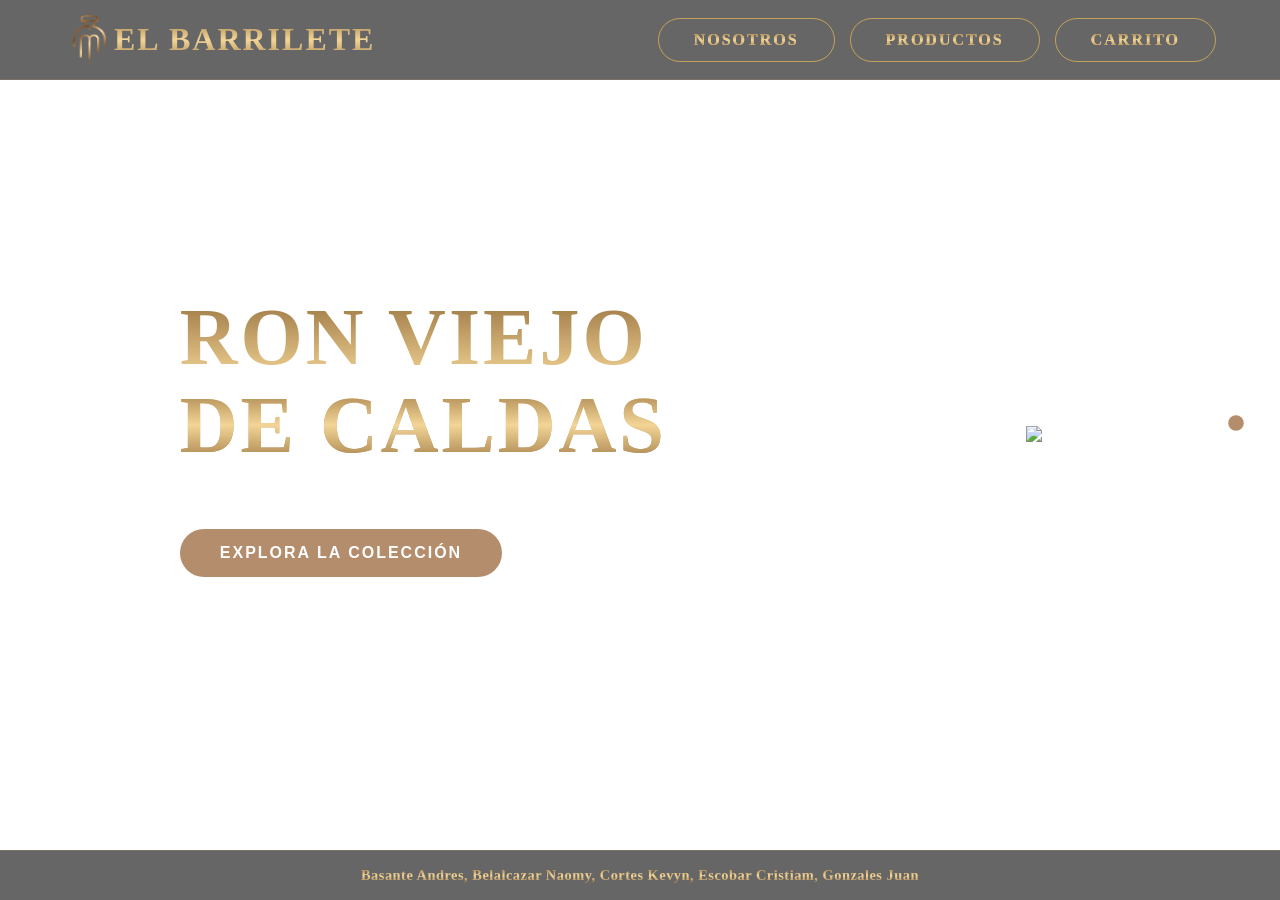
==== index.html @ 235155e9 "Rename index_proyecto.html to index.html" ====
<!DOCTYPE html>
<html lang="es">
<head>
    <meta charset="UTF-8">
    <meta name="viewport" content="width=device-width, initial-scale=1.0">
    <title>EL BARRILETE</title>
    <link rel="stylesheet" href="css/styles.css">
    <script type="module" src="main.js" defer></script>
    <link  rel= "apple-touch-icon"  sizes= "57x57"  href= "favicon/apple-icon-57x57.png" >
    <link  rel= "apple-touch-icon"  sizes= "60x60"  href= "favicon/apple-icon-60x60.png" >
    <link  rel= "apple-touch-icon"  sizes= "72x72"  href= "favicon/apple-icon-72x72.png" >
    <link  rel= "apple-touch-icon"  sizes= "76x76"  href= "favicon/apple-icon-76x76.png" >
    <link  rel= "apple-touch-icon"  sizes= "114x114"  href= "favicon/apple-icon-114x114.png" >
    <link  rel= "apple-touch-icon"  sizes= "120x120"  href= "favicon/apple-icon-120x120.png" >
    <link  rel= "apple-touch-icon"  sizes= "144x144"  href= "favicon/apple-icon-144x144.png" >
    <link  rel= "apple-touch-icon"  sizes= "152x152"  href= "favicon/apple-icon-152x152.png" >
    <link  rel= "apple-touch-icon"  sizes= "180x180"  href= "favicon/apple-icon-180x180.png" >
    <link  rel= "icon"  type= "image/png"  sizes= "192x192"   href= "favicon/android-icon-192x192.png" >
    <link  rel= "icon"  type= "image/png"  sizes= "32x32"  href= "favicon/favicon-32x32.png" >
    <link  rel= "icon"  type= "image/png"  sizes= "96x96"  href= "favicon/favicon-96x96.png" >
    <link  rel= "icon"  type= "image/png"  sizes= "16x16"  href= "favicon/favicon-16x16.png" >
    <link  rel= "manifest"  href= "favicon/manifest.json" >
    <meta  name= "msapplication-TileColor"  content= "#ffffff" >
    <meta  name= "msapplication-TileImage"  content= "/ms-icon-144x144.png" ><meta  name= "theme-color"  content= "#ffffff" >
</head>
<body>
    <header id="cabezera" class="cabezera">
    <a href="index_proyecto.html" class="nombre">
        <span class="icono1"></span>
        <h1>EL BARRILETE</h1>
    </a>
    
    <!-- Icono hamburguesa (visible solo en móvil) -->
    <button class="menu-toggle" id="menu-toggle" aria-label="Abrir menú">
        <span class="hamburger"></span>
    </button>

    <!-- Contenedor de navegación que se oculta en móviles -->
    <nav class="nav-botones" id="nav-botones">
        <a href="index_nosotros.html" class="nosotros">
            <h2>NOSOTROS</h2>
        </a>
        <a href="index_productos.html" class="productos">
            <h2>PRODUCTOS</h2>
        </a>
        <a href="index_carrito.html" class="carrito">
            <h2>CARRITO</h2>
        </a>
    </nav>
    </header>
    <main id="hero-container" class="producto-1">
        <div class="info-producto">
            <h1 id="titulo-principal">RON VIEJO <br> <span>DE CALDAS</span></h1>
            <button id="btn-accion" class="btn-explora">Explora la colección</button>
        </div>
        <div class="visual-producto">
            <img id="img-dinamica" src="img/producto1.png" alt="Producto">
        </div>
        <div class="indicadores">
            <div class="punto active"></div>
            <div class="punto"></div>
            <div class="punto"></div>
        </div>
    </main>
    <footer>
        <span class="creditos">Basante Andres, Belalcazar Naomy, Cortes Kevyn, Escobar Cristiam, Gonzales Juan</span>
    </footer>
</body>
</html>
---- css/styles.css ----
/* =============================================
RESET Y ESTILOS GLOBALES
   ============================================= */
* {
    margin: 0;
    padding: 0;
    box-sizing: border-box;
}

body {
    background-image: url('../img/Fondo.svg');
    background-repeat: no-repeat;
    background-size: cover;
    background-position: center;
    background-attachment: fixed;
    min-height: 100vh;
    width: 100%;
    color: white;
    display: flex;
    flex-direction: column;
}

/* =============================================
CABECERA (GLOBAL)
   ============================================= */
header.cabezera {
    position: fixed;
    top: 0;
    width: 100%;
    height: 80px;
    z-index: 1000;
    display: flex;
    justify-content: space-between;
    align-items: center;
    padding: 0 5%;
    background: rgba(0, 0, 0, 0.6); 
    backdrop-filter: blur(10px);
    border-bottom: 1px solid rgba(197, 160, 89, 0.2);
}

.icono1{
    background-image: url('../img/Logo\ Imagen.png');
    background-size: contain;
    background-position: center;
    background-repeat: no-repeat;
    display: inline-block;
    width: 50px;
    height: 50px;
    border-radius: 50%;
}

.nombre {
    background: linear-gradient(to bottom, #96703d 0%, #f3d596 50%, #96703d 100%);
    background-clip: text;
    -webkit-background-clip: text;
    -webkit-text-fill-color: transparent;
    display: flex;
    align-items: center;
    font-weight: bold;
    letter-spacing: 2px;
    text-transform: uppercase;
    text-decoration: none;
}

.btn-explora {
    background-color: var(--color-accent);
    color: white;
    border: none;
    padding: 15px 35px;
    border-radius: 50px;
    cursor: pointer;
    font-weight: bold;
    text-transform: uppercase;
    transition: background-color 0.8s ease;
}

.nav-botones {
    display: flex;
    flex-direction: row;
    gap: 15px;
}

.carrito, .nosotros, .productos {
    padding: 12px 35px;
    background: rgba(20, 20, 20, 0.8); 
    -webkit-text-fill-color: initial; 
    cursor: pointer;
    border-radius: 50px; 
    transition: all 0.4s ease;
    position: relative;
    z-index: 1;
    overflow: hidden;
    display: flex;
    align-items: center;
    justify-content: center;
    border: 1px solid #c5a059;
}

.carrito h2, .nosotros h2, .productos h2, .carrito, .nosotros, .productos {
    background: linear-gradient(to bottom, #96703d 0%, #f3d596 50%, #96703d 100%);
    background-clip: text;
    -webkit-background-clip: text;
    -webkit-text-fill-color: transparent;
    font-size: 1rem;
    font-weight: bold;
    letter-spacing: 2px;
    text-transform: uppercase;
}

.carrito:hover, .nosotros:hover, .productos:hover {
    border-color: #f3d596;
    background: #1a1a1a;
    box-shadow: 0 0 15px rgba(197, 160, 89, 0.3);
}

.carrito::after, .nosotros::after, .productos::after {
    content: "";
    position: absolute;
    top: 0;
    left: 0;
    width: 100%;
    height: 100%;
    background: radial-gradient(circle, rgba(197, 160, 89, 0.2) 0%, transparent 70%);
    transform: scale(0);
    transition: transform 0.5s ease;
    z-index: -1; 
}

.carrito:hover::after, .nosotros:hover::after, .productos:hover::after {
    transform: scale(4);
}

/* =============================================
PÁGINA PRINCIPAL (Hero / Slider de productos)
   ============================================= */
#hero-container, [class^="producto-"] {
    display: flex;
    justify-content: space-around;
    align-items: center;
    width: 100%;
    flex: 1;
    padding-top: 80px;
    padding-bottom: 60px;
}

.indicadores {
    position: fixed;
    right: 3%;
    top: 50%;
    transform: translateY(-50%);
}

.punto {
    width: 12px;
    height: 12px;
    background: rgba(255,255,255,0.3);
    border-radius: 50%;
    margin: 15px 0;
    transition: 0.4s;
}

.punto.active {
    background: var(--color-accent);
    transform: scale(1.3);
}

.producto-1 { --color-accent: #b48d6c; }
.producto-2 { --color-accent: #8b0000; }
.producto-3 { --color-accent: #c5a059; }

#titulo-principal {
    font-size: 5rem;
    font-weight: bold;
    line-height: 1.1;
    text-transform: uppercase;
    letter-spacing: 3px;
    background: linear-gradient(to bottom, #96703d 0%, #f3d596 50%, #96703d 100%);
    background-clip: text;
    -webkit-background-clip: text;
    -webkit-text-fill-color: transparent;
    margin-bottom: 30px;
}

#titulo-principal span {
    font-size: 5rem;
    font-weight: bold;
    background: linear-gradient(to bottom, #96703d 0%, #f3d596 50%, #96703d 100%);
    background-clip: text;
    -webkit-background-clip: text;
    -webkit-text-fill-color: transparent;
}

.info-producto {
    display: flex;
    flex-direction: column;
    align-items: flex-start;
    gap: 30px;
}

.btn-explora {
    background-color: var(--color-accent);
    color: white;
    border: none;
    padding: 15px 40px;
    border-radius: 50px;
    cursor: pointer;
    font-weight: bold;
    font-size: 1rem;
    text-transform: uppercase;
    letter-spacing: 2px;
    transition: all 0.3s ease;
}

.btn-explora:hover {
    transform: scale(1.05);
    box-shadow: 0 0 20px rgba(197, 160, 89, 0.4);
}

/* Actualizacion de medida de la pagina principal */
@media (max-width: 850px) {
    #hero-container, [class^="producto-"] {
        flex-direction: column;
        justify-content: center;
        gap: 40px;
        padding: 100px 5% 40px 5%;
        flex: 1;
        height: auto;
        min-height: 0;
    }

    #titulo-principal {
        font-size: 3rem;
    }
    
    #titulo-principal span {
        font-size: 3rem;
    }
    
    .info-producto {
        align-items: center;
        text-align: center;
    }

    .visual-producto img {
        max-width: 100%;
        height: auto;
        max-height: 40vh;
        object-fit: contain;
    }
}

/* =============================================
MENÚ HAMBURGUESA (MÓVIL)
   ============================================= */

.menu-toggle {
    display: none;
    background: transparent;
    border: none;
    cursor: pointer;
    padding: 10px;
    z-index: 1100;
}

.hamburger {
    position: relative;
    display: block;
    width: 30px;
    height: 3px;
    background: linear-gradient(to bottom, #96703d, #f3d596, #96703d);
    border-radius: 3px;
    transition: all 0.3s ease;
}

.hamburger::before, .hamburger::after {
    content: '';
    position: absolute;
    width: 100%;
    height: 3px;
    background: inherit;
    border-radius: inherit;
    transition: inherit;
}

.hamburger::before {
    top: -8px;
}
.hamburger::after {
    top: 8px;
}

@media (max-width: 850px) {
    .menu-toggle {
        display: block;
    }

    .nav-botones {
        display: none;
        position: absolute;
        top: 80px;
        left: 0;
        z-index: 999;
        width: 100%;
        flex-direction: column;
        align-items: center;
        gap: 10px;
        padding: 20px 0;
        background: rgba(0, 0, 0, 0.85);
        backdrop-filter: blur(15px);
        border-radius: 0 0 15px 15px;
        border-top: 1px solid rgba(197, 160, 89, 0.3);
    }

    .nav-botones.activo {
        display: flex;
    }

    header.cabezera {
        position: fixed;
        flex-wrap: wrap;
        height: auto;
        justify-content: space-between;
        padding: 15px 5%;
    }

    .nombre {
        flex: 1;
    }

    .nav-botones button {
        width: 80%;
        max-width: 300px;
        margin: 5px 0;
    }
}

/* =============================================
PÁGINA SECUNDARIA (Sección "Nosotros")
   ============================================= */
.container {
    display: flex;
    flex-direction: row;
    flex-wrap: nowrap;
    justify-content: center;
    align-items: center;
    width: 100%;
    flex: 1;
    margin-top: 80px;
    gap: 20px;
    padding: 20px 5%;
}

.brand-section {
    display: flex;
    flex-direction: column;
    align-items: center;
    flex-shrink: 0; 
}

.brand-name {
    margin: 0 0 20px 0;
}

.brand-name img {
    width: 280px;
    height: auto;
    display: block;
}

.logo-container {
    width: 160px;
    height: auto;
}

.logo-container img {
    width: 100%;
    height: auto;
    display: block;
}

.content-section {
    flex: 1;
    text-align: center;
    max-width: 600px;  
}

.content-section p {
    font-size: 1.1rem;
    line-height: 1.8;
    font-weight: 400;
    margin-bottom: 35px;
    color: #d1d1d1; 
    letter-spacing: 0.3px;
}

.content-section p:last-child {
    margin-bottom: 0;
}

/* Media query para la sección "Nosotros" */
@media (max-width: 850px) {
    .container {
        flex-direction: column;
        justify-content: center;
        align-items: center;
        gap: 40px;
    }

    .brand-name img {
        width: 220px;
        max-width: 100%;
        height: auto;
    }

    .logo-container {
        width: 130px;
    }

    .content-section p {
        font-size: 1rem;
    }
}

/* ===========================================
PAGINA DE PRODUCTOS
    ========================================== */

.catalogo-page {
    display: flex;
    flex-direction: column;
    justify-content: flex-start;
    align-items: center;
    padding: 110px 5% 40px 5%;
    height: auto;
    min-height: 100vh;
}

/* Buscador */
.search-section {
    width: 100%;
    max-width: 600px;
    text-align: center;
    margin-bottom: 35px;
    z-index: 1;
}

.search-section h2 {
    font-size: 1.8rem;
    font-weight: 800;
    letter-spacing: 1.5px;
    margin-bottom: 15px;
    color: white;
    text-transform: uppercase;
}

.search-bar-container input {
    width: 100%;
    padding: 14px 25px;
    border-radius: 50px;
    border: none;
    background: white;
    font-size: 1rem;
    color: #1a1a1a;
    outline: none;
    box-shadow: 0 4px 15px rgba(0, 0, 0, 0.2);
}

/* =============================================
TARJETAS DINÁMICAS
   ============================================= */
.tarjetas-container {
    display: flex;
    flex-wrap: wrap;
    justify-content: center;
    gap: 30px;
    padding: 40px 5%;
}

/* Tablet: 2 columnas fijas */
@media (min-width: 620px) and (max-width: 949px) {
    .tarjetas-container {
        display: grid;
        grid-template-columns: repeat(2, 1fr);
        gap: 30px;
        justify-items: center;
        max-width: 1200px;
        margin: 0;
        padding: 40px 0;
    }
}

/* Escritorio: 3 columnas fijas */
@media (min-width: 950px) {
    .tarjetas-container {
        display: grid;
        grid-template-columns: repeat(3, 1fr);
        gap: 30px;
        justify-items: center;
        max-width: 1200px;
        margin: 0;
        padding: 40px 0;
    }
}

.card {
    background: rgba(20, 20, 20, 0.8);
    backdrop-filter: blur(10px);
    border: 1px solid rgba(197, 160, 89, 0.3);
    border-radius: 15px;
    position: relative;
    width: 280px;
    padding: 20px;
    text-align: center;
    color: white;
    transition: transform 0.3s ease, box-shadow 0.3s ease;
    cursor: pointer;
}

.card:hover {
    transform: translateY(-5px);
    box-shadow: 0 10px 20px rgba(197, 160, 89, 0.2);
}

.card-img {
    width: 100%;
    height: 180px;
    object-fit: contain;
    margin-bottom: 15px;
}

.card-titulo {
    font-size: 1.3rem;
    margin-bottom: 10px;
    background: linear-gradient(to bottom, #96703d, #f3d596, #96703d);
    -webkit-background-clip: text;
    -webkit-text-fill-color: transparent;
    background-clip: text;
}

.card-descripcion {
    font-size: 0.9rem;
    color: #d1d1d1;
    margin-bottom: 15px;
}

.card-precio {
    display: block;
    font-size: 1.2rem;
    font-weight: bold;
    margin-bottom: 15px;
    background: linear-gradient(to bottom, #96703d, #f3d596, #96703d);
    -webkit-background-clip: text;
    -webkit-text-fill-color: transparent;
    background-clip: text;
}

.card-boton {
    padding: 10px 25px;
    background: rgba(20, 20, 20, 0.8);
    border: 1px solid #c5a059;
    border-radius: 50px;
    text-transform: uppercase;
    letter-spacing: 1px;
    font-size: 0.8rem;
    cursor: pointer;
    transition: all 0.3s ease;
    color: white;
    font-weight: bold;
}

.card-boton:hover {
    background: #1a1a1a;
    border-color: #f3d596;
    box-shadow: 0 0 15px rgba(197, 160, 89, 0.3);
}

.card-boton.agregado {
    background: #2e7d32;
    border-color: #4caf50;
    color: white;
    -webkit-text-fill-color: white;
    cursor: default;
    opacity: 0.9;
    box-shadow: 0 0 8px rgba(76, 175, 80, 0.4);
}

.card-popular {
    border-color: #f3d596;
    box-shadow: 0 0 15px rgba(197, 160, 89, 0.4);
}

.card-medida {
    display: block;
    font-size: 0.8rem;
    color: #b48d6c;
    margin-bottom: 10px;
}

.card-badge {
    position: absolute;
    top: 10px;
    right: 10px;
    background: linear-gradient(to bottom, #96703d, #f3d596);
    color: #1a1a1a;
    font-size: 0.7rem;
    font-weight: bold;
    padding: 4px 10px;
    border-radius: 20px;
    letter-spacing: 1px;
    text-transform: uppercase;
}

/* =============================================
PÁGINA DE CARRITO
   ============================================= */
.carrito-page {
    display: flex;
    gap: 30px;
    padding: 100px 5% 40px;
    flex: 1;
    align-items: flex-start;
}

.carrito-items {
    flex: 3;
    display: flex;
    flex-direction: column;
    gap: 20px;
}

.carrito-vacio {
    color: #d1d1d1;
    font-size: 1.2rem;
    text-align: center;
    margin-top: 50px;
}

.carrito-item {
    display: flex;
    align-items: center;
    gap: 20px;
    background: rgba(20, 20, 20, 0.8);
    backdrop-filter: blur(10px);
    border: 1px solid rgba(197, 160, 89, 0.3);
    border-radius: 12px;
    padding: 15px 20px;
    color: white;
    flex-wrap: wrap;
}

.carrito-item-img {
    width: 80px;
    height: 80px;
    object-fit: contain;
    border-radius: 8px;
}

.carrito-item-info {
    flex: 1;
    min-width: 150px;
}

.carrito-item-titulo {
    font-size: 1.1rem;
    margin-bottom: 5px;
    background: linear-gradient(to bottom, #96703d, #f3d596, #96703d);
    -webkit-background-clip: text;
    -webkit-text-fill-color: transparent;
    background-clip: text;
}

.carrito-item-descripcion {
    font-size: 0.85rem;
    color: #d1d1d1;
    margin-bottom: 4px;
}

.carrito-item-medida {
    font-size: 0.8rem;
    color: #b48d6c;
}

.carrito-item-precio-unitario, .carrito-item-subtotal {
    font-size: 1rem;
    font-weight: bold;
    white-space: nowrap;
}

.carrito-item-cantidad {
    display: flex;
    align-items: center;
    gap: 8px;
}

.btn-cantidad {
    background: rgba(197, 160, 89, 0.2);
    border: 1px solid #c5a059;
    color: white;
    width: 30px;
    height: 30px;
    border-radius: 50%;
    cursor: pointer;
    font-size: 1.2rem;
    display: flex;
    align-items: center;
    justify-content: center;
    transition: all 0.3s;
}

.btn-cantidad:hover {
    background: #c5a059;
    color: #1a1a1a;
}

.cantidad-numero {
    min-width: 30px;
    text-align: center;
    font-weight: bold;
}

.btn-eliminar {
    background: transparent;
    border: 1px solid #b48d6c;
    color: #b48d6c;
    padding: 6px 15px;
    border-radius: 20px;
    cursor: pointer;
    font-size: 0.8rem;
    transition: all 0.3s;
}

.btn-eliminar:hover {
    background: #b48d6c;
    color: #1a1a1a;
}

.carrito-resumen {
    flex: 1;
    background: rgba(20, 20, 20, 0.8);
    backdrop-filter: blur(10px);
    border: 1px solid rgba(197, 160, 89, 0.3);
    border-radius: 12px;
    padding: 30px;
    text-align: center;
    position: sticky;
    top: 100px;
}

.carrito-resumen h2 {
    font-size: 1.4rem;
    margin-bottom: 20px;
    background: linear-gradient(to bottom, #96703d, #f3d596, #96703d);
    -webkit-background-clip: text;
    -webkit-text-fill-color: transparent;
    background-clip: text;
}

#carrito-total {
    font-size: 2rem;
    font-weight: bold;
    margin-bottom: 25px;
    background: linear-gradient(to bottom, #96703d, #f3d596, #96703d);
    -webkit-background-clip: text;
    -webkit-text-fill-color: transparent;
    background-clip: text;
}

.btn-comprar {
    background: linear-gradient(to bottom, #96703d, #f3d596);
    color: #1a1a1a;
    border: none;
    padding: 15px 40px;
    border-radius: 50px;
    cursor: pointer;
    font-weight: bold;
    text-transform: uppercase;
    letter-spacing: 2px;
    width: 100%;
    transition: all 0.3s;
}

.btn-comprar:hover {
    transform: scale(1.03);
    box-shadow: 0 0 20px rgba(197, 160, 89, 0.4);
}

@media (max-width: 600px) {
    .carrito-page {
        flex-direction: column;
    }

    .carrito-item {
        flex-direction: column;
        align-items: flex-start;
    }

    .carrito-item-img {
        width: 60px;
        height: 60px;
    }

    .carrito-resumen {
        position: static;
        width: 100%;
    }
}

/* =============================================
PIE DE PÁGINA (GLOBAL)
   ============================================= */

footer {
    width: 100%;
    height: 50px;
    display: flex;
    justify-content: center;
    align-items: center;
    background: rgba(0, 0, 0, 0.6);
    backdrop-filter: blur(10px);
    border-top: 1px solid rgba(197, 160, 89, 0.2);
    padding: 20px 5%;
    margin-top: auto;
}

.creditos {
    font-size: 0.9rem;
    letter-spacing: 0.5px;
    background: linear-gradient(to bottom, #96703d 0%, #f3d596 50%, #96703d 100%);
    background-clip: text;
    -webkit-background-clip: text;
    -webkit-text-fill-color: transparent;
    font-weight: bold;
}
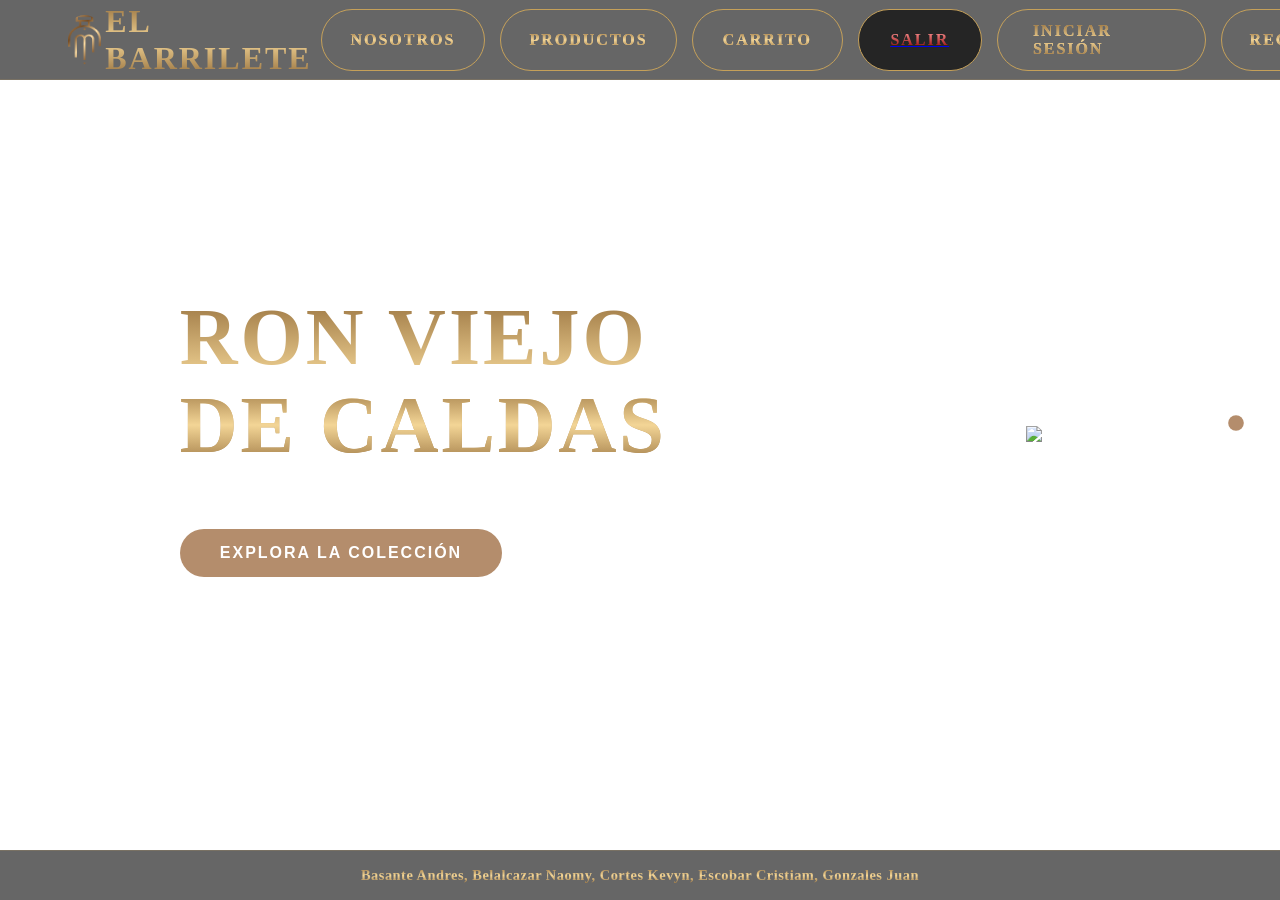
==== commit 9185fcf1: "Update index.html" ====
--- a/index.html
+++ b/index.html
@@ -25,7 +25,7 @@
 </head>
 <body>
     <header id="cabezera" class="cabezera">
-    <a href="index_proyecto.html" class="nombre">
+    <a href="index.html" class="nombre">
         <span class="icono1"></span>
         <h1>EL BARRILETE</h1>
     </a>
@@ -45,6 +45,17 @@
         </a>
         <a href="index_carrito.html" class="carrito">
             <h2>CARRITO</h2>
+        </a>
+
+        <a href="#" id="btn-logout" class="salir private-nav">
+            <h2>SALIR</h2>
+        </a>
+        
+        <a href="index_login.html" class="iniciar-sesion public-nav">
+            <h2>INICIAR SESIÓN</h2>
+        </a>
+        <a href="index_registro.html" class="registrarse public-nav">
+            <h2>REGISTRARSE</h2>
         </a>
     </nav>
     </header>
--- a/css/styles.css
+++ b/css/styles.css
@@ -80,7 +80,7 @@
     gap: 15px;
 }
 
-.carrito, .nosotros, .productos {
+.carrito, .nosotros, .productos, .volver-inicio, .iniciar-sesion, .registrarse, .salir {
     padding: 12px 35px;
     background: rgba(20, 20, 20, 0.8); 
     -webkit-text-fill-color: initial; 
@@ -96,7 +96,7 @@
     border: 1px solid #c5a059;
 }
 
-.carrito h2, .nosotros h2, .productos h2, .carrito, .nosotros, .productos {
+.carrito h2, .nosotros h2, .productos h2, .volver-inicio h2, .iniciar-sesion h2, .registrarse h2, .salir h2, .carrito, .nosotros, .productos, .volver-inicio, .iniciar-sesion, .registrarse {
     background: linear-gradient(to bottom, #96703d 0%, #f3d596 50%, #96703d 100%);
     background-clip: text;
     -webkit-background-clip: text;
@@ -107,13 +107,26 @@
     text-transform: uppercase;
 }
 
-.carrito:hover, .nosotros:hover, .productos:hover {
+.salir h2 {
+    background: linear-gradient(to bottom, #ff9999 0%, #8b0000 100%);
+    background-clip: text;
+    -webkit-background-clip: text;
+    -webkit-text-fill-color: transparent;
+}
+
+.carrito:hover, .nosotros:hover, .productos:hover, .volver-inicio:hover, .iniciar-sesion:hover, .registrarse:hover {
     border-color: #f3d596;
     background: #1a1a1a;
     box-shadow: 0 0 15px rgba(197, 160, 89, 0.3);
 }
 
-.carrito::after, .nosotros::after, .productos::after {
+.salir:hover {
+    border-color: #ff9999;
+    background: #150000;
+    box-shadow: 0 0 15px rgba(139, 0, 0, 0.4);
+}
+
+.carrito::after, .nosotros::after, .productos::after, .volver-inicio::after, .iniciar-sesion::after, .registrarse::after, .salir::after {
     content: "";
     position: absolute;
     top: 0;
@@ -126,8 +139,16 @@
     z-index: -1; 
 }
 
+.salir::after {
+    background: radial-gradient(circle, rgba(139, 0, 0, 0.4) 0%, transparent 70%);
+}
+
 .carrito:hover::after, .nosotros:hover::after, .productos:hover::after {
     transform: scale(4);
+}
+
+.hidden {
+    display: none !important;
 }
 
 /* =============================================
@@ -806,8 +827,210 @@
 }
 
 /* =============================================
+PAGINA DE USUARIO
+============================================= */
+
+    .login-page {
+        display: flex;
+        justify-content: center;
+        align-items: center;
+        height: calc(100vh - 130px); 
+        padding: 0 20px;
+        box-sizing: border-box;
+    }
+
+    .login-section {
+        width: 100%;
+        max-width: 420px;
+    }
+
+    /* Ajustado exactamente igual al diseño de tus .card de productos */
+    .login-card {
+        background: rgba(20, 20, 20, 0.8);
+        backdrop-filter: blur(10px);
+        border: 1px solid rgba(197, 160, 89, 0.3);
+        border-radius: 15px;
+        padding: 40px 30px;
+        text-align: center;
+        color: white;
+        transition: transform 0.3s ease, box-shadow 0.3s ease;
+    }
+
+    /* Efecto hover idéntico al de las tarjetas del catálogo */
+    .login-card:hover {
+        transform: translateY(-5px);
+        box-shadow: 0 10px 20px rgba(197, 160, 89, 0.2);
+    }
+
+    /* Título con el gradiente dorado oficial de EL BARRILETE */
+    .login-card h2 {
+        text-align: center;
+        margin-bottom: 10px;
+        font-size: 1.8rem;
+        font-weight: bold;
+        text-transform: uppercase;
+        letter-spacing: 2px;
+        background: linear-gradient(to bottom, #96703d, #f3d596, #96703d);
+        -webkit-background-clip: text;
+        -webkit-text-fill-color: transparent;
+        background-clip: text;
+    }
+
+    .login-subtitle {
+        text-align: center;
+        color: #d1d1d1;
+        font-size: 0.9rem;
+        margin-bottom: 30px;
+        letter-spacing: 0.5px;
+    }
+
+    .form-group {
+        margin-bottom: 22px;
+        text-align: left; /* Alinea los labels a la izquierda para un llenado cómodo */
+    }
+
+    .form-group label {
+        display: block;
+        margin-bottom: 8px;
+        font-weight: bold;
+        font-size: 0.85rem;
+        letter-spacing: 1px;
+        text-transform: uppercase;
+        color: #b48d6c; /* Tono bronce/dorado suave para las etiquetas */
+    }
+
+    /* Inputs adaptados a la estética oscura */
+    .form-group input {
+        width: 100%;
+        padding: 14px 20px;
+        border-radius: 50px; /* Redondeados en sintonía con tus buscadores y botones */
+        border: 1px solid rgba(197, 160, 89, 0.4);
+        background: rgba(10, 10, 10, 0.6);
+        font-size: 1rem;
+        color: white;
+        outline: none;
+        box-sizing: border-box;
+        transition: all 0.3s ease;
+    }
+
+    .form-group input:focus {
+        border-color: #f3d596;
+        background: rgba(26, 26, 26, 0.9);
+        box-shadow: 0 0 10px rgba(197, 160, 89, 0.2);
+    }
+
+    /* Botón de ingreso modificado para lucir como tus botones dorados .card-boton */
+    .btn-primary-link {
+        display: inline-block;
+        width: 100%;
+        padding: 5px 0;
+        background: rgba(20, 20, 20, 0.8);
+        border: 1px solid #c5a059;
+        border-radius: 50px;
+        text-transform: uppercase;
+        text-decoration: none;
+        cursor: pointer;
+        transition: all 0.3s ease;
+    }
+
+    .btn-primary-link h2 {
+        margin: 8px 0;
+        font-size: 0.9rem;
+        font-weight: bold;
+        letter-spacing: 2px;
+        /* Sobrescribimos el gradiente para que el texto del botón responda correctamente */
+        background: linear-gradient(to bottom, #96703d, #f3d596, #96703d);
+        -webkit-background-clip: text;
+        -webkit-text-fill-color: transparent;
+        background-clip: text;
+    }
+
+    .btn-primary-link:hover {
+        background: #1a1a1a;
+        border-color: #f3d596;
+        box-shadow: 0 0 15px rgba(197, 160, 89, 0.3);
+    }
+
+    .btn-primary-link:active {
+        transform: scale(0.97);
+    }
+
+    /* Caja de alertas de error con estilo integrado */
+    .error-box {
+        background-color: rgba(139, 0, 0, 0.2);
+        color: #ff9999;
+        padding: 12px;
+        border-radius: 8px;
+        border: 1px solid #8b0000;
+        margin-bottom: 20px;
+        font-size: 0.9rem;
+        text-align: center;
+        font-weight: 500;
+    }
+
+    .hidden {
+        display: none !important;
+    }
+
+/* ====================
+PÁGINA DE REGISTRO
+==================== */
+
+.register-page {
+        display: flex;
+        justify-content: center;
+        align-items: center;
+        min-height: calc(100vh - 130px); 
+        margin-top: 80px; 
+        padding: 20px;
+        box-sizing: border-box;
+    }
+
+    .register-section {
+        width: 100%;
+        max-width: 440px;
+    }
+
+    .register-card {
+        background: rgba(20, 20, 20, 0.8);
+        backdrop-filter: blur(10px);
+        border: 1px solid rgba(197, 160, 89, 0.3);
+        border-radius: 15px;
+        padding: 35px 30px;
+        text-align: center;
+        color: white;
+        transition: transform 0.3s ease, box-shadow 0.3s ease;
+    }
+
+    .register-card:hover {
+        transform: translateY(-5px);
+        box-shadow: 0 10px 20px rgba(197, 160, 89, 0.2);
+    }
+
+    .register-card h2 {
+        text-align: center;
+        margin-bottom: 8px;
+        font-size: 1.8rem;
+        font-weight: bold;
+        text-transform: uppercase;
+        letter-spacing: 2px;
+        background: linear-gradient(to bottom, #96703d, #f3d596, #96703d);
+        -webkit-background-clip: text;
+        -webkit-text-fill-color: transparent;
+        background-clip: text;
+    }
+
+    .register-subtitle {
+        text-align: center;
+        color: #d1d1d1;
+        font-size: 0.85rem;
+        margin-bottom: 25px;
+        letter-spacing: 0.5px;
+    }
+
+/* =============================================
 PIE DE PÁGINA (GLOBAL)
-   ============================================= */
+============================================= */
 
 footer {
     width: 100%;
@@ -830,4 +1053,4 @@
     -webkit-background-clip: text;
     -webkit-text-fill-color: transparent;
     font-weight: bold;
-}+}
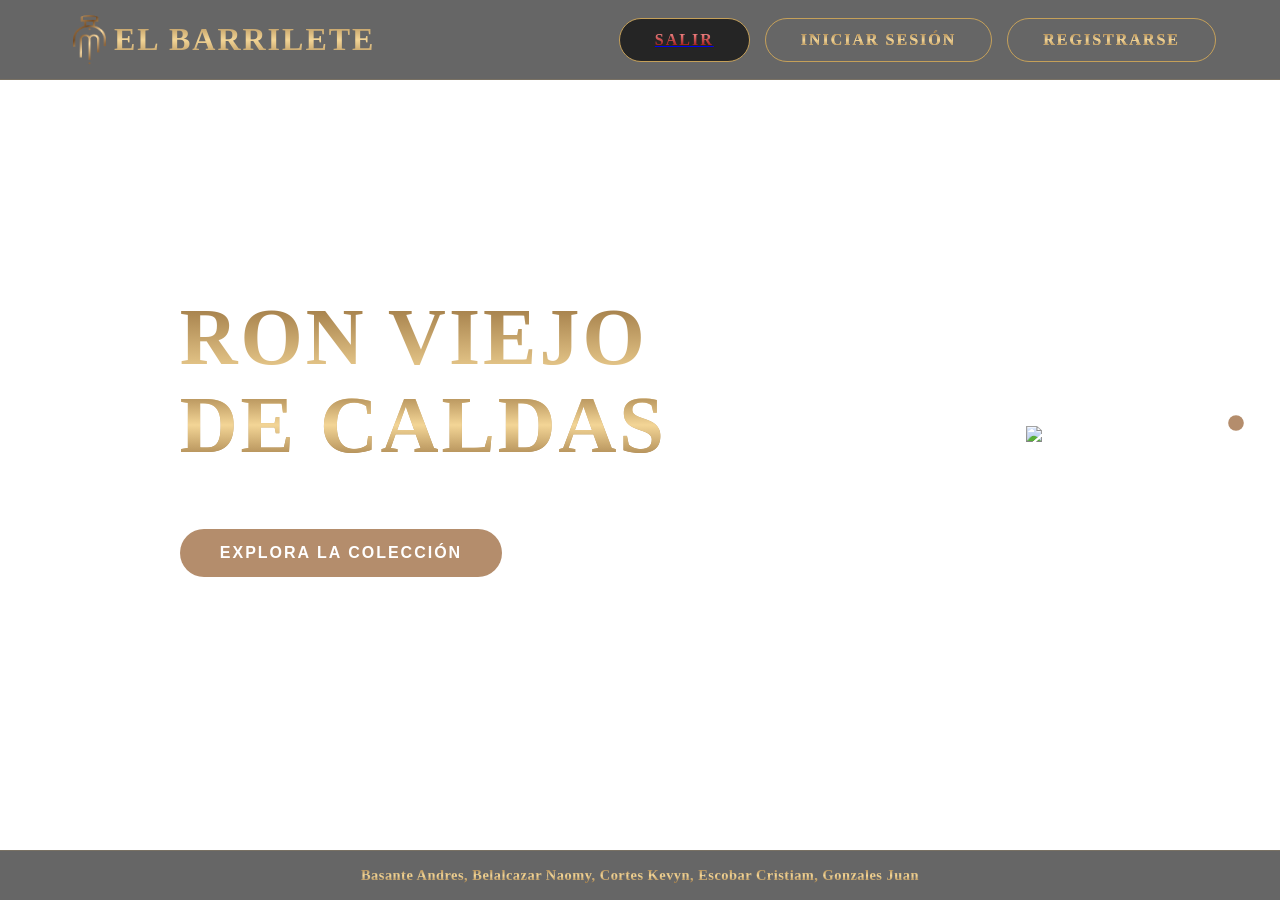
==== commit 46f99c97: "Update index.html" ====
--- a/index.html
+++ b/index.html
@@ -6,6 +6,7 @@
     <title>EL BARRILETE</title>
     <link rel="stylesheet" href="css/styles.css">
     <script type="module" src="main.js" defer></script>
+    <script src="js/auth.js" defer></script>
     <link  rel= "apple-touch-icon"  sizes= "57x57"  href= "favicon/apple-icon-57x57.png" >
     <link  rel= "apple-touch-icon"  sizes= "60x60"  href= "favicon/apple-icon-60x60.png" >
     <link  rel= "apple-touch-icon"  sizes= "72x72"  href= "favicon/apple-icon-72x72.png" >
@@ -30,20 +31,18 @@
         <h1>EL BARRILETE</h1>
     </a>
     
-    <!-- Icono hamburguesa (visible solo en móvil) -->
     <button class="menu-toggle" id="menu-toggle" aria-label="Abrir menú">
         <span class="hamburger"></span>
     </button>
 
-    <!-- Contenedor de navegación que se oculta en móviles -->
     <nav class="nav-botones" id="nav-botones">
-        <a href="index_nosotros.html" class="nosotros">
+        <a href="index_nosotros.html" class="nosotros private-nav hidden">
             <h2>NOSOTROS</h2>
         </a>
-        <a href="index_productos.html" class="productos">
+        <a href="index_productos.html" class="productos private-nav hidden">
             <h2>PRODUCTOS</h2>
         </a>
-        <a href="index_carrito.html" class="carrito">
+        <a href="index_carrito.html" class="carrito private-nav hidden">
             <h2>CARRITO</h2>
         </a>
 
@@ -59,6 +58,7 @@
         </a>
     </nav>
     </header>
+
     <main id="hero-container" class="producto-1">
         <div class="info-producto">
             <h1 id="titulo-principal">RON VIEJO <br> <span>DE CALDAS</span></h1>
@@ -73,6 +73,7 @@
             <div class="punto"></div>
         </div>
     </main>
+
     <footer>
         <span class="creditos">Basante Andres, Belalcazar Naomy, Cortes Kevyn, Escobar Cristiam, Gonzales Juan</span>
     </footer>
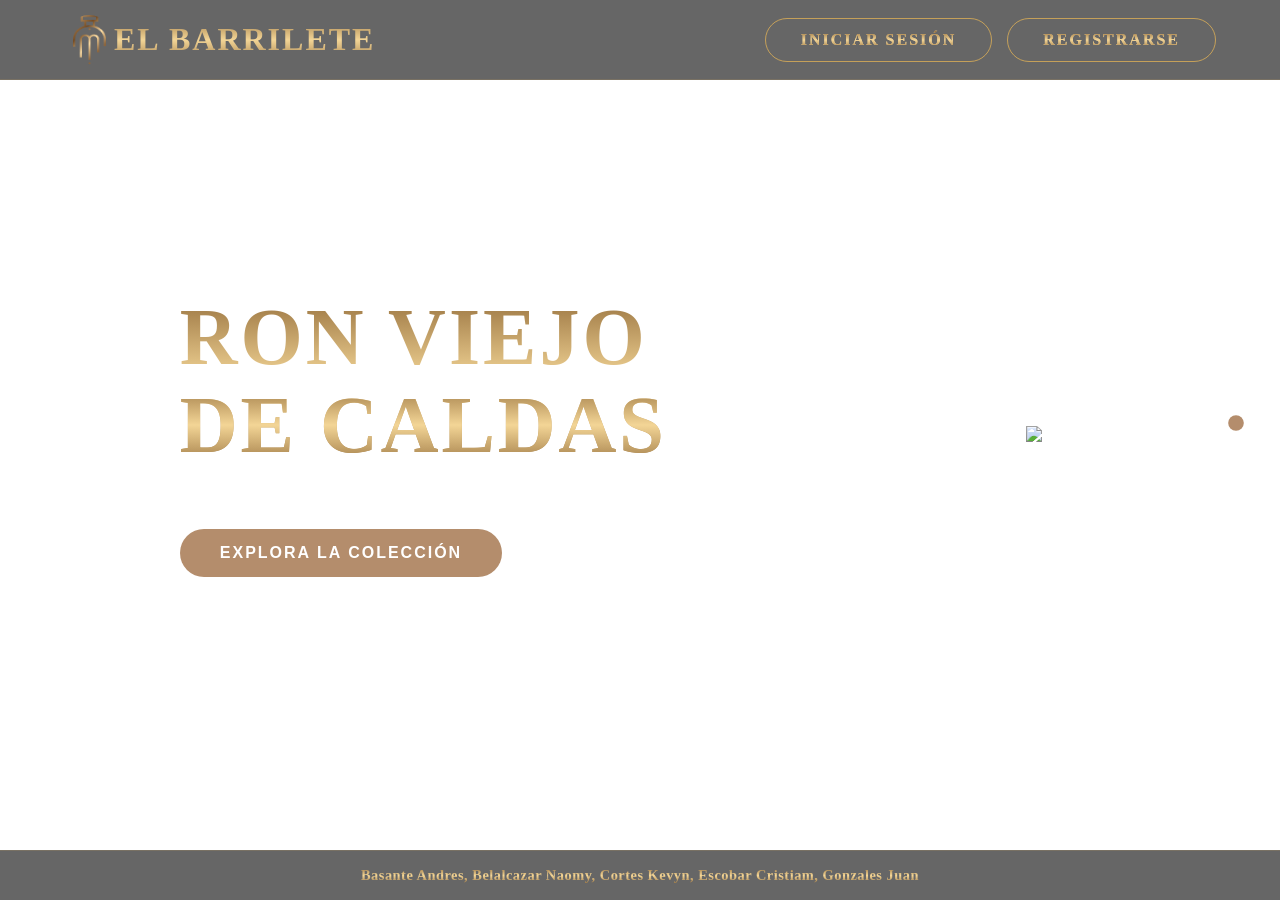
==== commit b0e1d525: "Update index.html" ====
--- a/index.html
+++ b/index.html
@@ -6,7 +6,6 @@
     <title>EL BARRILETE</title>
     <link rel="stylesheet" href="css/styles.css">
     <script type="module" src="main.js" defer></script>
-    <script src="js/auth.js" defer></script>
     <link  rel= "apple-touch-icon"  sizes= "57x57"  href= "favicon/apple-icon-57x57.png" >
     <link  rel= "apple-touch-icon"  sizes= "60x60"  href= "favicon/apple-icon-60x60.png" >
     <link  rel= "apple-touch-icon"  sizes= "72x72"  href= "favicon/apple-icon-72x72.png" >
